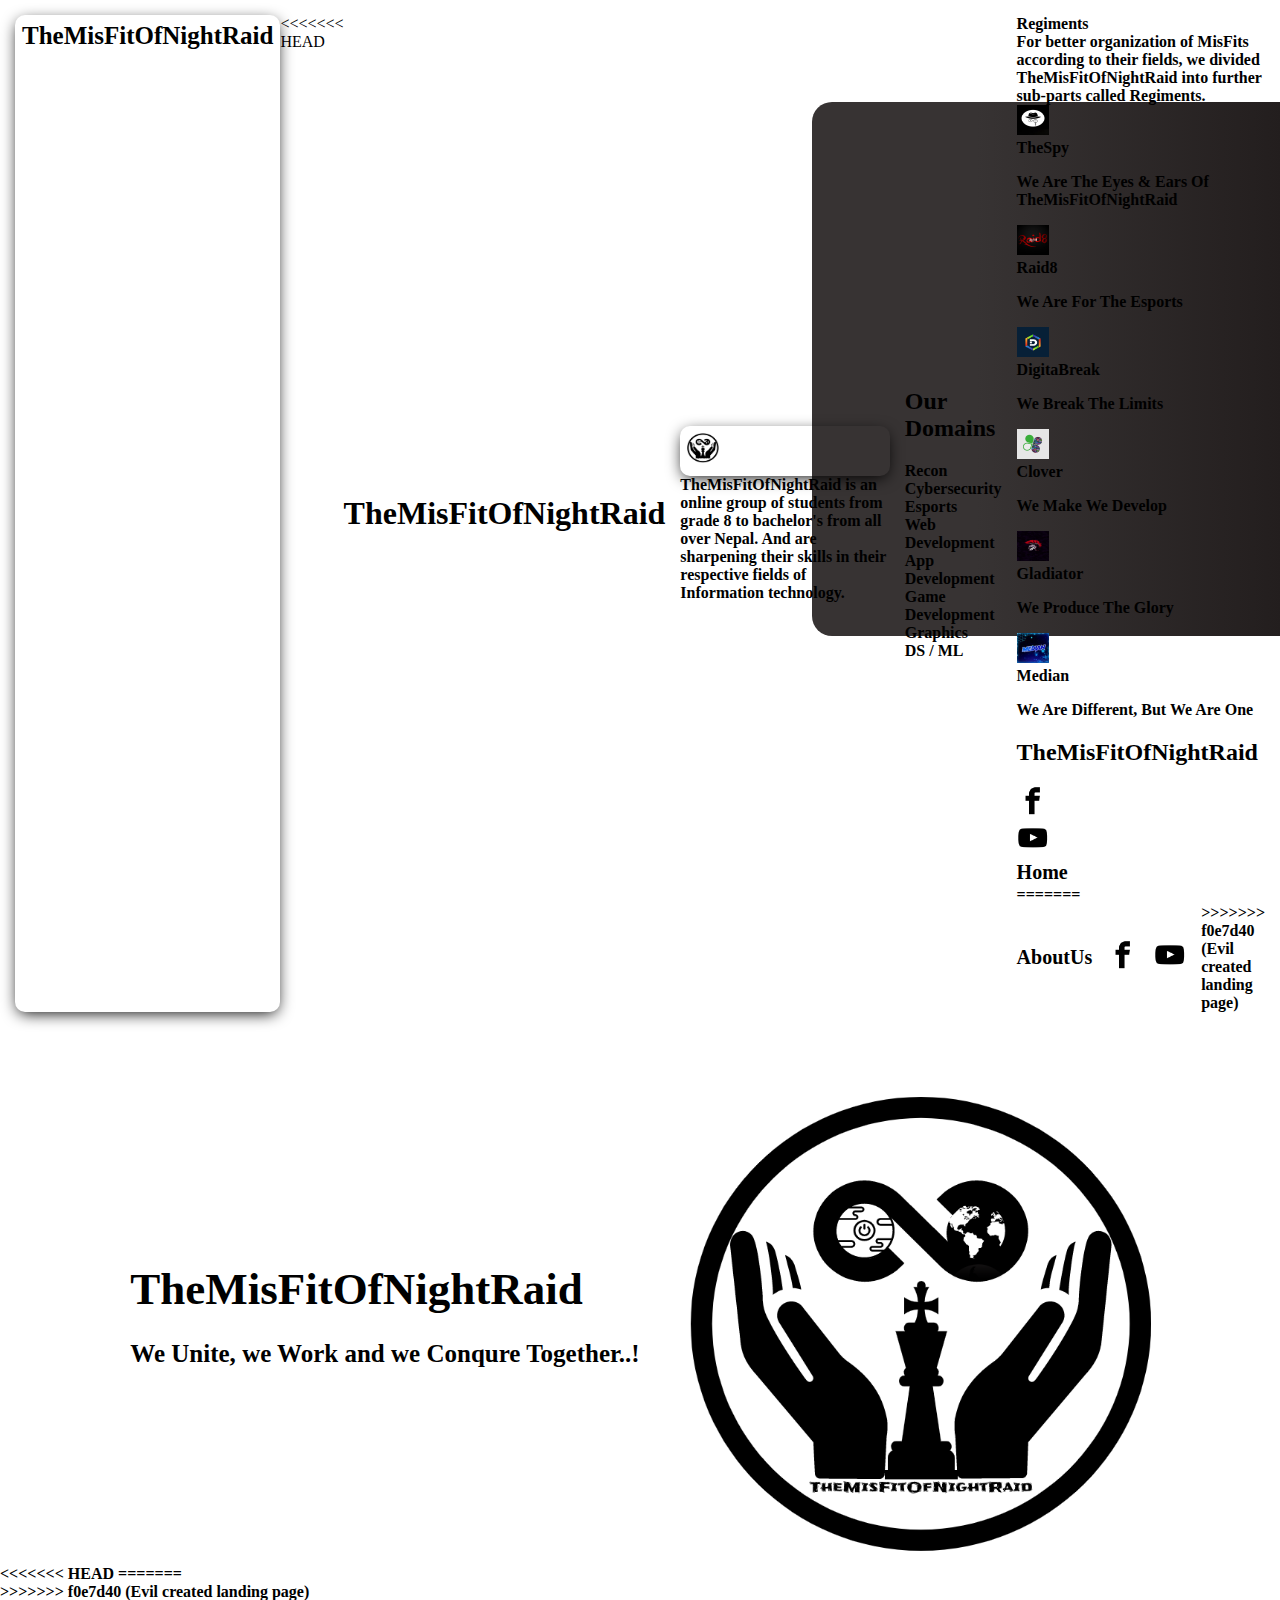
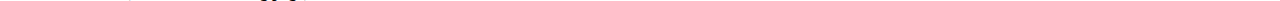
==== index.html @ a60daa86 "Created" ====
<!DOCTYPE html>
<html lang="en">
  <head>
    <meta charset="UTF-8" />
    <meta http-equiv="X-UA-Compatible" content="IE=edge" />
    <meta name="viewport" content="width=device-width, initial-scale=1.0" />
    <title>TMONR | Home</title>
    <link
      rel="shortcut icon"
      href="static/imgs/themisfitofnightraid.png"
      type="image/x-icon"
    />
    <link rel="stylesheet" href="static/index.css" />
  </head>
  <body>
    <div class="mainContainer">
      <nav id="navBar">
        <div class="logo">
          <strong>TheMisFitOfNightRaid</strong>
        </div>
<<<<<<< HEAD
        <div class="contents" id="content">
            <div class="header">
                <h1>TheMisFitOfNightRaid</h1>
            </div>
            <div class="description">
                <div class="logo">
                    <img src="static/imgs/themisfitofnightraid.png">
                </div>
                <div class="divider1"></div>
                <div class="para">
                    <strong>TheMisFitOfNightRaid is an online group of students from grade 8 to bachelor's from all over Nepal. And are sharpening their skills in their respective fields of Information technology.</strong>
                </div>
<!--                 <span></span> -->
            </div>
            <div class="domains">
                <div class="dHeader">
                    <h2>Our <strong>Domains<strong></h2>
                </div>
                <div class="listOfDomains">
                    <div class="field_name recon">
                        <strong>Recon</strong>
                    </div>
                    <div class="field_name csec">
                        <strong>Cybersecurity</strong>
                    </div>
                    <div class="field_name esports">
                        <strong>Esports</strong>
                    </div>
                    <div class="field_name webDev">
                        <strong>Web Development</strong>
                    </div>
                    <div class="field_name devApps">
                        <strong>App Development</strong>
                    </div>
                    <div class="field_name TMNR">
                        <strong>Game Development</strong>
                    </div>
                    <div class="field_name graphics">
                        <strong>Graphics</strong>
                    </div>
                    <div class="field_name dats">
                        <strong>DS / ML</strong>
                    </div>
                </div>
            </div>
            <div class="regiments">
                <div class="rHeader">
                    <strong>Regiments</strong>
                </div>
                <div class="divider2">
                    <strong>For better organization of MisFits according to their fields, we divided TheMisFitOfNightRaid into further sub-parts called Regiments.</strong>
                </div>
                <div class="rContainer">
                    <div class="rBox">
                        <div class="rLogo">
                            <img src="static/imgs/regiments/theSpy.jpg">
                        </div>
                        <div class="rName">
                            <strong>TheSpy</strong>
                        </div>
                        <div class="rMoto">
                            <p>We Are The Eyes & Ears Of TheMisFitOfNightRaid</p>
                        </div>
                    </div>
                    <div class="rBox">
                        <div class="rLogo">
                            <img src="static/imgs/regiments/Raid8_Offical.jpg">
                        </div>
                        <div class="rName">
                            <strong>Raid8</strong>
                        </div>
                        <div class="rMoto">
                            <p>We Are For The Esports</p>
                        </div>
                    </div>
                    <div class="rBox">
                        <div class="rLogo">
                            <img src="static/imgs/regiments/digitabreak.png">
                        </div>
                        <div class="rName">
                            <strong>DigitaBreak</strong>
                        </div>
                        <div class="rMoto">
                            <p>We Break The Limits</p>
                        </div>
                    </div>
                    <div class="rBox">
                        <div class="rLogo">
                            <img src="static/imgs/regiments/clover.png">
                        </div>
                        <div class="rName">
                            <strong>Clover</strong>
                        </div>
                        <div class="rMoto">
                            <p>We Make We Develop</p>
                        </div>
                    </div>
                    <div class="rBox">
                        <div class="rLogo">
                            <img src="static/imgs/regiments/gladiator.jpeg">
                        </div>
                        <div class="rName">
                            <strong>Gladiator</strong>
                        </div>
                        <div class="rMoto">
                            <p>We Produce The Glory</p>
                        </div>
                    </div>
                    <div class="rBox">
                        <div class="rLogo">
                            <img src="static/imgs/regiments/median.jpg">
                        </div>
                        <div class="rName">
                            <strong>Median</strong>
                        </div>
                        <div class="rMoto">
                            <p>We Are Different, But We Are One</p>
                        </div>
                    </div>
                </div>
            </div>
            <footer>
                <div class="fHeading">
                    <h2>TheMisFitOfNightRaid</h2>
                </div>
                <div class="logos">
                    <a href="https://www.facebook.com/themisfitofnightraid">
                        <img src="static/imgs/facebook-icon.png">
                    </a>
                    <a href="https://www.youtube.com/channel/UCzE5BAcjrHUPPDdN7sXwsTw">
                        <img src="static/imgs/youtube-icon.png">
                    </a>
                   </div>
                <div class="nav">
                    <a href="index.html" class="btn">Home</a>
               </div>
            </footer>
=======
        <div class="contents">
          <a href="about.html">AboutUs</a>
          <a href="">
            <img src="static/imgs/facebook-icon.png" />
          </a>
          <a href="">
            <img src="static/imgs/youtube-icon.png" />
          </a>
>>>>>>> f0e7d40 (Evil created landing page)
        </div>
      </nav>
      <div class="bContents">
        <div class="data1">
          <h1>TheMisFitOfNightRaid</h1>
          <p>
            We <strong>Unite, </strong> we <strong>Work</strong> and we
            <strong>Conqure Together</strong>..!
          </p>
        </div>
        <div class="bLogo">
          <img src="static/imgs/themisfitofnightraid.png" />
        </div>
        <span id="blackBG"></span>
    </div>
<<<<<<< HEAD
    <script src="static/js/about.js"></script>
</body>
</html>
=======
    <!-- for mobile only -->
    <div class="navbarM">
        <div class="bIcons">
            <a href="">
                <img src="static/imgs/facebook-icon.png" />
            </a>
            <a href="">
                <img src="static/imgs/youtube-icon.png" />
            </a>
        </div>
        <div class="navButton">
            <a href="about.html" class="btn">AboutUs</a>
       </div>
    </div>
    </div>
  </body>
</html>
<!-- Creator: D~Evil NightRaid  -->
>>>>>>> f0e7d40 (Evil created landing page)
---- static/index.css ----
body {
  margin: 0;
  padding: 0;
}

/* For navbar */
#navBar {
  display: flex;
  box-sizing: border-box;
  justify-content: space-between;
  padding: 15px;
}
#navBar img {
  height: 30px;
  width: 32px;
}
#navBar a {
  text-decoration: none;
  color: #000;
  font-size: 20px;
}
.logo {
  padding: 7px;
  font-size: 25px;
  border-radius: 10px;
  box-sizing: border-box;
  box-shadow: 0px 4px 16px -3px;
}
.contents {
  display: flex;
  justify-content: center;
  align-items: center;
  flex-direction: row;
  gap: 15px;
}
.contents a::after {
  content: "";
  display: block;
  width: 0;
  height: 2.5px;
  background-color: #000;
  transition: width 0.3s ease-in;
}
.contents a:hover::after {
  width: 100%;
}

/* Body part  */
.bContents {
  margin-top: 4rem;
  display: flex;
  flex-direction: row;
  justify-content: center;
  align-items: center;
  gap: 40px;
}
.data1 {
  padding: 7px;
}
.data1 h1 {
  margin: 0;
  font-size: 45px;
  font-weight: bolder;
}
.data1 p {
  font-size: 25px;
}
.bLogo img {
  height: calc(30rem - 10px);
  width: calc(30rem - 10px);
  border-radius: 50%;
}

#blackBG {
  display: block;
  height: calc(34rem - 10px);
  width: calc(30rem - 10px);
  background: linear-gradient(to right, rgb(55, 51, 51) 35%, rgb(35, 30, 30));
  position: absolute;
  top: calc(7rem - 10px);
  right: calc(10rem - 12px);
  transform: translateX(150px);
  border-radius: 20px 0 0 20px;
  z-index: -1;
}
.navbarM {
  display: none;
}
/* Responsive */
@media screen and (max-width: 767px) {
  #navBar {
    justify-content: center;
    align-items: center;
  }
  .contents {
    display: none;
  }
  .bContents .data1 h1 {
    display: none;
  }
  #blackBG {
    display: none;
  }
  .bContents {
    display: flex;
    flex-direction: column-reverse;
    gap: 7px;
  }
  .bLogo img {
    height: calc(15rem - 10px);
    width: calc(15rem - 10px);
  }
  .data1 {
    text-align: center;
    text-align-last: center;
  }
  .navbarM {
    display: flex;
    flex-direction: column;
    justify-content: center;
    align-items: center;
  }
  .navbarM .bIcons {
    display: flex;
    flex-direction: row;
    gap: 10rem;
  }
  .navbarM .bIcons img {
    height: 30px;
    width: 32px;
  }
  .navButton {
    display: block;
    margin-top: 4rem;
    font-family: "Acme", sans-serif;
  }
  .btn {
    position: relative;
    text-decoration: none;
    font-size: 18px;
    color: rgb(0, 0, 0);
    padding: 5px 10px;
    border: 2px solid #000000;
  }
  .btn::before,
  .btn::after {
    content: "";
    position: absolute;
    width: 10px;
    height: 10px;
    border: inherit;
    transition: all 0.5s;
  }
  .btn::before {
    top: -12px;
    left: -12px;
    border-width: 2px 0 0 2px;
  }
  .btn::after {
    bottom: -12px;
    right: -12px;
    border-width: 0 2px 2px 0;
  }
  .btn:hover::before,
  .btn:hover::after {
    width: calc(100% + 23px);
    height: calc(100% + 23px);
  }
}

/* For Tablets/iPad  */
@media screen and (min-width: 767px) and (max-width: 1023px) {
  #navBar {
    justify-content: center;
    align-items: center;
  }
  .contents {
    display: none;
  }
  .bContents .data1 h1 {
    display: none;
  }
  #blackBG {
    display: none;
  }
  .bContents {
    display: flex;
    flex-direction: column-reverse;
    gap: 7px;
    margin-top: 15rem;
  }
  .bLogo img {
    height: calc(15rem - 10px);
    width: calc(15rem - 10px);
  }
  .data1 {
    text-align: center;
    text-align-last: center;
  }
  .navbarM {
    display: flex;
    flex-direction: column;
    justify-content: center;
    align-items: center;
  }
  .navbarM .bIcons {
    display: flex;
    flex-direction: row;
    gap: 10rem;
  }
  .navbarM .bIcons img {
    height: 30px;
    width: 32px;
  }
  .navButton {
    display: block;
    margin-top: 4rem;
    font-family: "Acme", sans-serif;
  }
  .btn {
    position: relative;
    text-decoration: none;
    font-size: 18px;
    color: rgb(0, 0, 0);
    padding: 5px 10px;
    border: 2px solid #000000;
  }
  .btn::before,
  .btn::after {
    content: "";
    position: absolute;
    width: 10px;
    height: 10px;
    border: inherit;
    transition: all 0.5s;
  }
  .btn::before {
    top: -12px;
    left: -12px;
    border-width: 2px 0 0 2px;
  }
  .btn::after {
    bottom: -12px;
    right: -12px;
    border-width: 0 2px 2px 0;
  }
  .btn:hover::before,
  .btn:hover::after {
    width: calc(100% + 23px);
    height: calc(100% + 23px);
  }
}
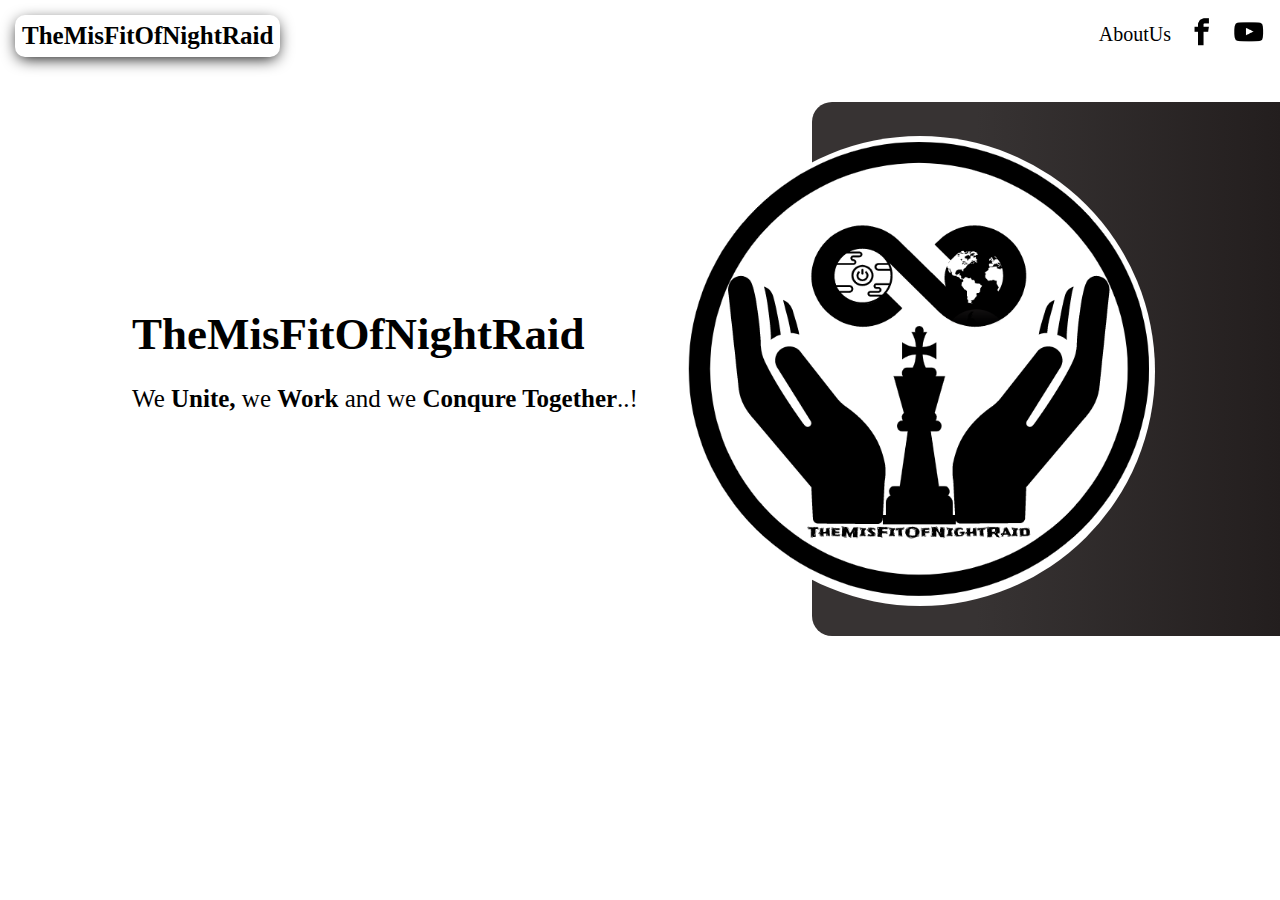
==== commit efaf1e51: "Update index.html" ====
--- a/index.html
+++ b/index.html
@@ -18,145 +18,6 @@
         <div class="logo">
           <strong>TheMisFitOfNightRaid</strong>
         </div>
-<<<<<<< HEAD
-        <div class="contents" id="content">
-            <div class="header">
-                <h1>TheMisFitOfNightRaid</h1>
-            </div>
-            <div class="description">
-                <div class="logo">
-                    <img src="static/imgs/themisfitofnightraid.png">
-                </div>
-                <div class="divider1"></div>
-                <div class="para">
-                    <strong>TheMisFitOfNightRaid is an online group of students from grade 8 to bachelor's from all over Nepal. And are sharpening their skills in their respective fields of Information technology.</strong>
-                </div>
-<!--                 <span></span> -->
-            </div>
-            <div class="domains">
-                <div class="dHeader">
-                    <h2>Our <strong>Domains<strong></h2>
-                </div>
-                <div class="listOfDomains">
-                    <div class="field_name recon">
-                        <strong>Recon</strong>
-                    </div>
-                    <div class="field_name csec">
-                        <strong>Cybersecurity</strong>
-                    </div>
-                    <div class="field_name esports">
-                        <strong>Esports</strong>
-                    </div>
-                    <div class="field_name webDev">
-                        <strong>Web Development</strong>
-                    </div>
-                    <div class="field_name devApps">
-                        <strong>App Development</strong>
-                    </div>
-                    <div class="field_name TMNR">
-                        <strong>Game Development</strong>
-                    </div>
-                    <div class="field_name graphics">
-                        <strong>Graphics</strong>
-                    </div>
-                    <div class="field_name dats">
-                        <strong>DS / ML</strong>
-                    </div>
-                </div>
-            </div>
-            <div class="regiments">
-                <div class="rHeader">
-                    <strong>Regiments</strong>
-                </div>
-                <div class="divider2">
-                    <strong>For better organization of MisFits according to their fields, we divided TheMisFitOfNightRaid into further sub-parts called Regiments.</strong>
-                </div>
-                <div class="rContainer">
-                    <div class="rBox">
-                        <div class="rLogo">
-                            <img src="static/imgs/regiments/theSpy.jpg">
-                        </div>
-                        <div class="rName">
-                            <strong>TheSpy</strong>
-                        </div>
-                        <div class="rMoto">
-                            <p>We Are The Eyes & Ears Of TheMisFitOfNightRaid</p>
-                        </div>
-                    </div>
-                    <div class="rBox">
-                        <div class="rLogo">
-                            <img src="static/imgs/regiments/Raid8_Offical.jpg">
-                        </div>
-                        <div class="rName">
-                            <strong>Raid8</strong>
-                        </div>
-                        <div class="rMoto">
-                            <p>We Are For The Esports</p>
-                        </div>
-                    </div>
-                    <div class="rBox">
-                        <div class="rLogo">
-                            <img src="static/imgs/regiments/digitabreak.png">
-                        </div>
-                        <div class="rName">
-                            <strong>DigitaBreak</strong>
-                        </div>
-                        <div class="rMoto">
-                            <p>We Break The Limits</p>
-                        </div>
-                    </div>
-                    <div class="rBox">
-                        <div class="rLogo">
-                            <img src="static/imgs/regiments/clover.png">
-                        </div>
-                        <div class="rName">
-                            <strong>Clover</strong>
-                        </div>
-                        <div class="rMoto">
-                            <p>We Make We Develop</p>
-                        </div>
-                    </div>
-                    <div class="rBox">
-                        <div class="rLogo">
-                            <img src="static/imgs/regiments/gladiator.jpeg">
-                        </div>
-                        <div class="rName">
-                            <strong>Gladiator</strong>
-                        </div>
-                        <div class="rMoto">
-                            <p>We Produce The Glory</p>
-                        </div>
-                    </div>
-                    <div class="rBox">
-                        <div class="rLogo">
-                            <img src="static/imgs/regiments/median.jpg">
-                        </div>
-                        <div class="rName">
-                            <strong>Median</strong>
-                        </div>
-                        <div class="rMoto">
-                            <p>We Are Different, But We Are One</p>
-                        </div>
-                    </div>
-                </div>
-            </div>
-            <footer>
-                <div class="fHeading">
-                    <h2>TheMisFitOfNightRaid</h2>
-                </div>
-                <div class="logos">
-                    <a href="https://www.facebook.com/themisfitofnightraid">
-                        <img src="static/imgs/facebook-icon.png">
-                    </a>
-                    <a href="https://www.youtube.com/channel/UCzE5BAcjrHUPPDdN7sXwsTw">
-                        <img src="static/imgs/youtube-icon.png">
-                    </a>
-                   </div>
-                <div class="nav">
-                    <a href="index.html" class="btn">Home</a>
-               </div>
-            </footer>
-=======
         <div class="contents">
           <a href="about.html">AboutUs</a>
           <a href="">
@@ -165,7 +26,6 @@
           <a href="">
             <img src="static/imgs/youtube-icon.png" />
           </a>
->>>>>>> f0e7d40 (Evil created landing page)
         </div>
       </nav>
       <div class="bContents">
@@ -181,11 +41,6 @@
         </div>
         <span id="blackBG"></span>
     </div>
-<<<<<<< HEAD
-    <script src="static/js/about.js"></script>
-</body>
-</html>
-=======
     <!-- for mobile only -->
     <div class="navbarM">
         <div class="bIcons">
@@ -204,4 +59,3 @@
   </body>
 </html>
 <!-- Creator: D~Evil NightRaid  -->
->>>>>>> f0e7d40 (Evil created landing page)
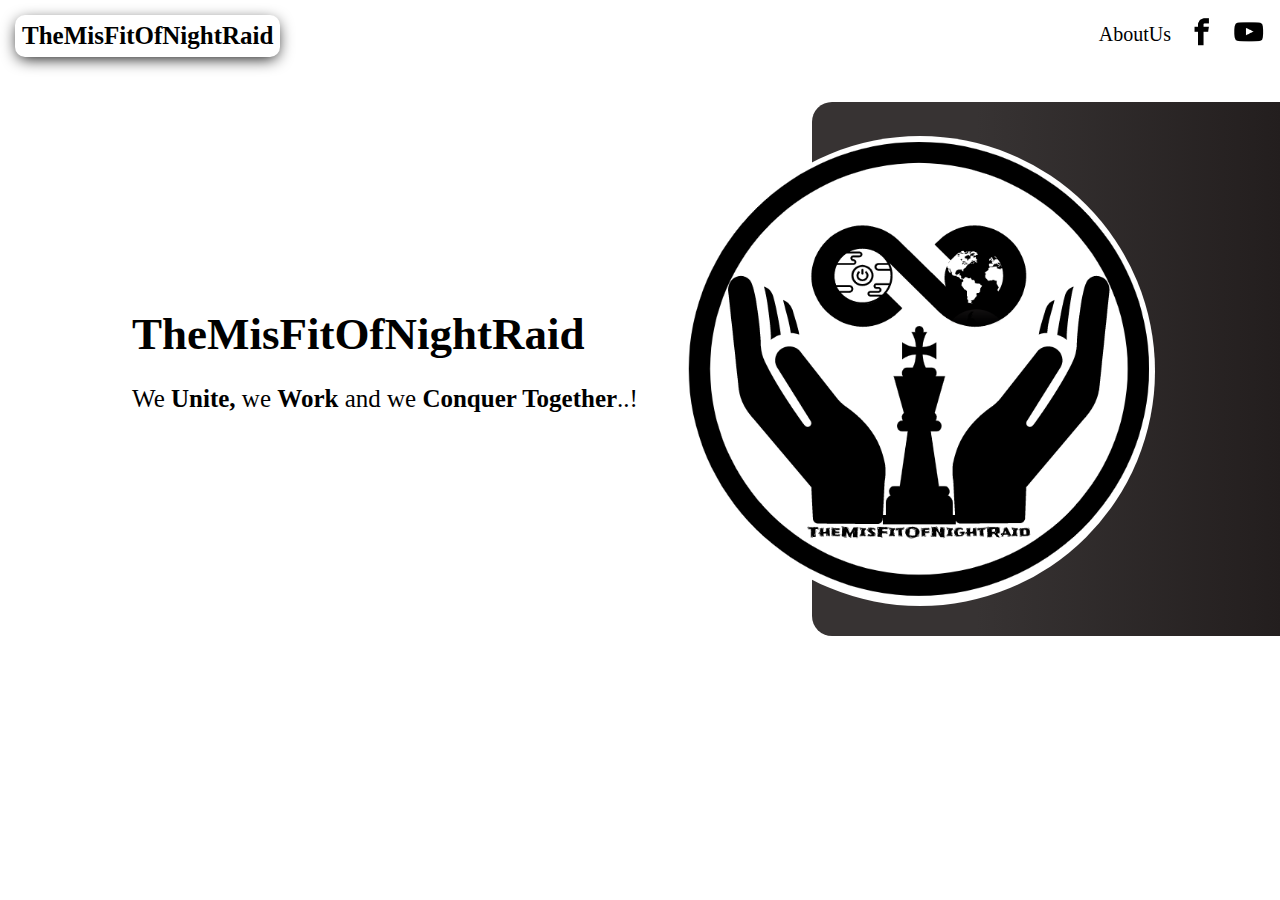
==== commit 43c015f3: "Update index.html" ====
--- a/index.html
+++ b/index.html
@@ -20,10 +20,10 @@
         </div>
         <div class="contents">
           <a href="about.html">AboutUs</a>
-          <a href="">
+          <a href="https://www.facebook.com/themisfitofnightraid">
             <img src="static/imgs/facebook-icon.png" />
           </a>
-          <a href="">
+          <a href="https://www.youtube.com/channel/UCzE5BAcjrHUPPDdN7sXwsTw">
             <img src="static/imgs/youtube-icon.png" />
           </a>
         </div>
@@ -33,7 +33,7 @@
           <h1>TheMisFitOfNightRaid</h1>
           <p>
             We <strong>Unite, </strong> we <strong>Work</strong> and we
-            <strong>Conqure Together</strong>..!
+            <strong>Conquer Together</strong>..!
           </p>
         </div>
         <div class="bLogo">
@@ -44,10 +44,10 @@
     <!-- for mobile only -->
     <div class="navbarM">
         <div class="bIcons">
-            <a href="">
+            <a href="https://www.facebook.com/themisfitofnightraid">
                 <img src="static/imgs/facebook-icon.png" />
             </a>
-            <a href="">
+            <a href="https://www.youtube.com/channel/UCzE5BAcjrHUPPDdN7sXwsTw">
                 <img src="static/imgs/youtube-icon.png" />
             </a>
         </div>
